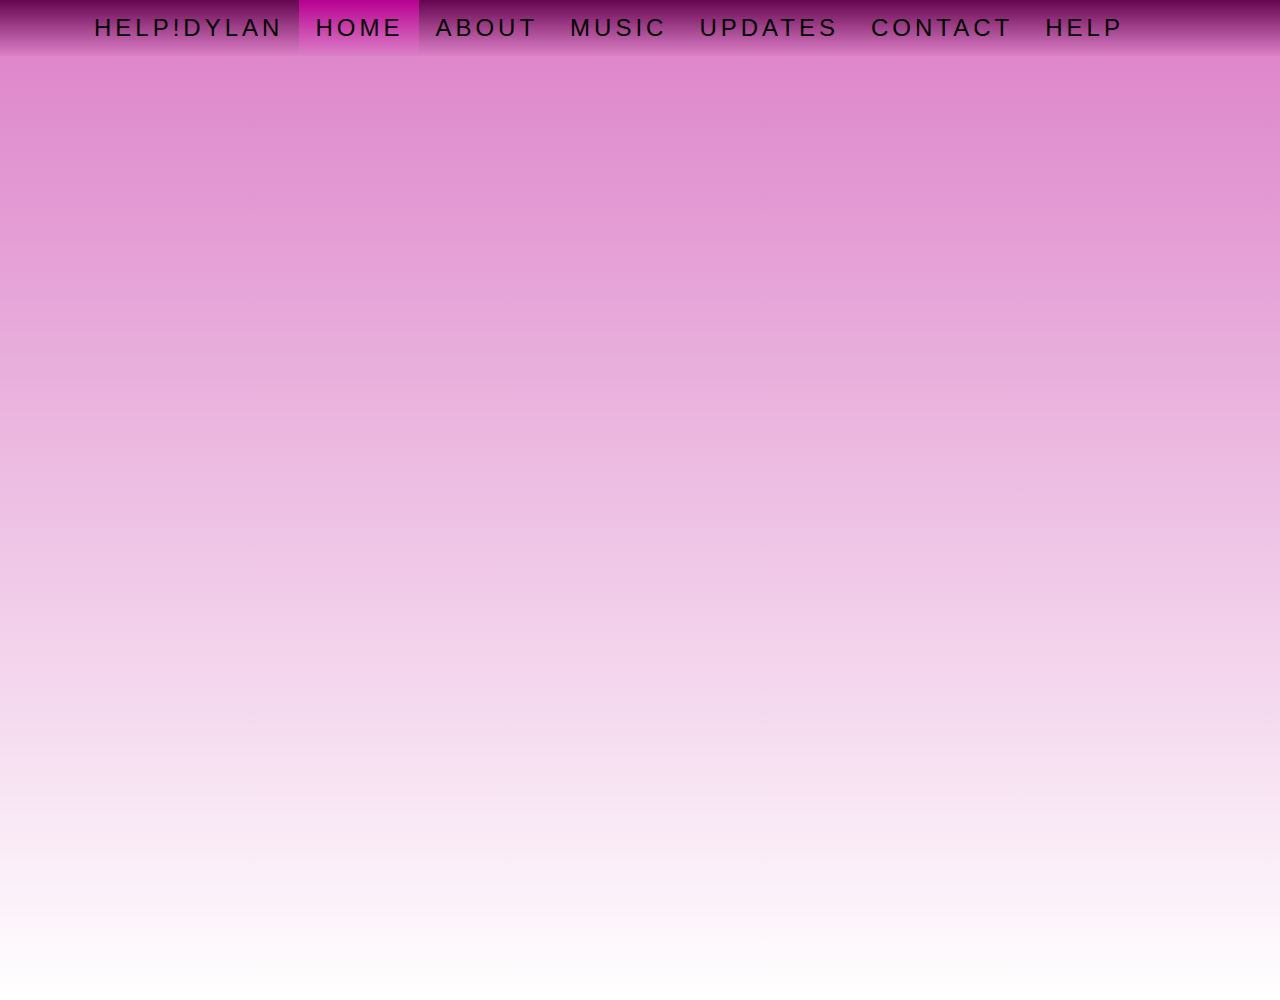
==== index.html @ 01570e87 "Merge branch 'main' of https://github.com/FireCharger7000/firecharger7000.github.io" ====
<!DOCTYPE html>
<head>
    <link rel="stylesheet" href="style.css">
    <meta content="width=device-width, initial-scale=1" name="viewport" />
    <link rel="stylesheet" href="https://cdnjs.cloudflare.com/ajax/libs/font-awesome/4.7.0/css/font-awesome.min.css">
</head>

<body>
    <div class="topnav" id="myTopnav">

        <div class="contents">

            <a href="index.html">Help!Dylan</a>
            <a href="index.html" class="active">Home</a>
            <a href="About.html">About</a>
            <a href="Music.html">Music</a>
            <a href="Updates.html">Updates</a>
            <a href="Contact.html">Contact</a>
            <a href="Help.html">Help</a>
            <a href="javascript:void(0);" class="icon" onclick="myFunction()">
                <i class="fa fa-bars"></i>
            </a>

        </div>
    </div>  

    <section style="height: 1000px;">

        <!-- This is a temp block to show that the top nav is fixed -->
        

    </section>

    <script>
        function myFunction() {
        var x = document.getElementById("myTopnav");
        if (x.className === "topnav") {
            x.className += " responsive";
        } else {
            x.className = "topnav";
        }
        }


        var elements = document.getElementsByClassName("btn");

        for (var i = 0; i < elements.length; i++) {
            elements[i].addEventListener('click', btnClicked, false);
        }

        function btnClicked() {
            
            // hide all the pages                
            for (let element of document.querySelectorAll('.page')) element.classList.remove('show');
            
            // show page related to click
            // By adding and removing a class we can use css transitions here
            let page = this.getAttribute("data-page");                                
            document.getElementById(page).classList.add('show');
        }

    </script>

    <section> <!--This is the section for content-->
        
    </section>

</body>
---- style.css ----
/* Styles for the whole website no matter of screen size */
*{
    margin: 0;
    padding: 0;
    font-family: Arial, Helvetica, sans-serif;
    align-content: center;
    box-sizing: border-box;
}

body{
  background-image: linear-gradient(360deg, rgb(255, 255, 255), #dc80c8);
}

.Button1{
    background-image: linear-gradient(180deg, #B80090, #66044f);
    color: rgb(0, 0, 0);
    padding: 10px 10px;
    border: none;
    margin-top: 0px;
    cursor: pointer;
    text-transform: uppercase;
    letter-spacing: 4px;
    box-shadow: 0px 2px 6px 0px rgb(0 0 0 / 25%);
    transition: 1s all;
    font-size: 40px;
    border-radius: 5px;
}

/* styles for the top navigation and burger menu that shows on a mobile */

.topnav {
    position: fixed;
    overflow: hidden;
    background-image: linear-gradient(180deg, #66044F, #Dc80c8);
    width: 100%;
}
  
.topnav .logo {
    background-image: url('./logo.png');
    background-repeat: no-repeat;
    background-size: contain;
    background-position: 50%;
    height: 60px;
    width: 110px;    
}
  
.topnav a {
    float: left;
    display: block;
    color: #000000;
    text-align: center;
    padding: 14px 16px;
    text-decoration: none;
    text-transform: uppercase;
    letter-spacing: 4px;
    font-size: 150%;
    transition: 1s all;
}
  
  .topnav a.btn {
    margin-top: 20px;
}

@media screen and (min-width: 1024px) {  
    /* center the contents for screen width bigger than 1024 */
    .topnav .contents {
      width: 1124px;
      margin: 0 auto;
    }
}

.topnav a:hover {
  background-color: #ddd;
  color: black;
}

.topnav a.active {
  background-image: linear-gradient(180deg, #b80090, #Dc80c8);
  color: rgb(0, 0, 0);
}

.topnav .icon {
  display: none;
}

@media screen and (max-width: 1023px) {
    .topnav a:not(:first-child) {display: none;}
    .topnav a.icon {
      float: right;
      display: block;
    }
}
  
@media screen and (max-width: 1023px) {
    .topnav.responsive {position: relative;}
    .topnav.responsive .icon {
      position: absolute;
      right: 0;
      top: 0;
    }
    .topnav.responsive a {
      float: none;
      display: block;
      text-align: left;
    }
}

/*******************************************************************/


/* because of the fix top bar navigation we need to set the page margin to the same height 
as the topnav */

.page-contents {  
    padding-top: 100px;
}
  
.page {
    display: none;
}
  
.page.show {
    display: block;
  
    margin: 0 auto;
    max-width: 1024px;
}
  
.add-border {
    border: 1px solid black;  
}
  
  
.row {  
    display: flex;    
    flex-flow: row wrap;
    justify-content: flex-start;
  }
  
.col {    
    text-align: justify;  
    min-height: 130px; 
  }
  
.col-1 {
    flex-basis: 25%;
  }
  
.col-2 {
    flex-basis: 50%;  
  }
  
.col-4 {
    flex-basis: 100%;  
  }

/**** Media tags for including mobile display */

@media (max-width: 400px) {
    .col-1 {
      flex-basis: 100%;
    }
    
    .col-2 {
      flex-basis: 100%;  
    }
    
    .col-4 {
      flex-basis: 100%;  
    }
}
  
@media (max-width: 768px) {
    .col-1 {
      flex-basis: 50%;
    }
    
    .col-2 {
      flex-basis: 100%;  
    }
    
    .col-4 {
      flex-basis: 100%;  
    }
    
}

@media (min-width: 769px) {
}

@media (min-width: 992px) {
}
  
  
@media (min-width: 1200px) {
}
  
  
@media (min-width: 1400px) {
}

.navdrop{
  font-size: 100%;
}
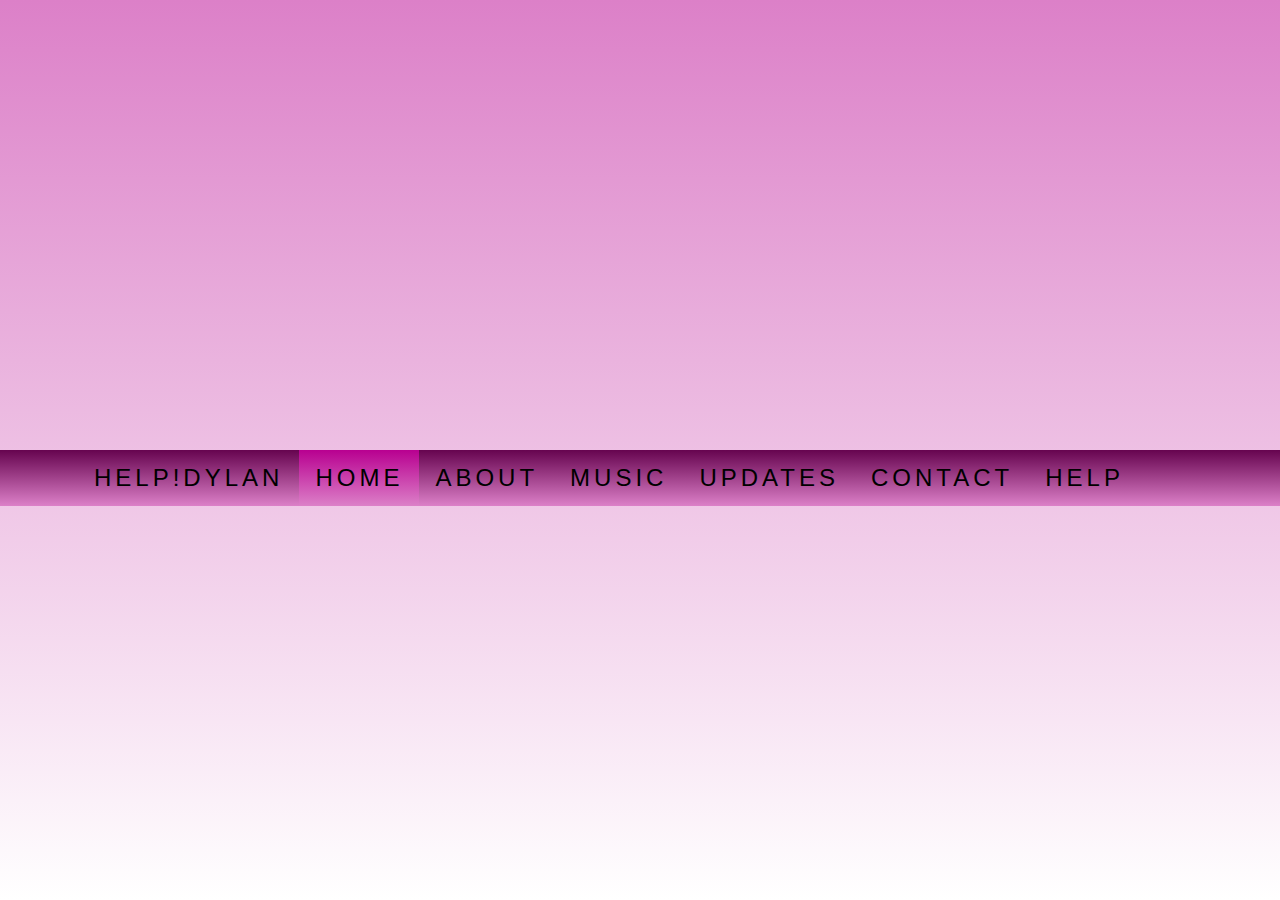
==== commit cf467185: "Update" ====
--- a/index.html
+++ b/index.html
@@ -24,12 +24,6 @@
         </div>
     </div>  
 
-    <section style="height: 1000px;">
-
-        <!-- This is a temp block to show that the top nav is fixed -->
-        
-
-    </section>
 
     <script>
         function myFunction() {
--- a/style.css
+++ b/style.css
@@ -1,4 +1,6 @@
-
+html{
+  height: 100%;
+}
 
 /* Styles for the whole website no matter of screen size */
 *{
@@ -7,6 +9,7 @@
     font-family: Arial, Helvetica, sans-serif;
     align-content: center;
     box-sizing: border-box;
+    color: #000000;
 }
 
 body{
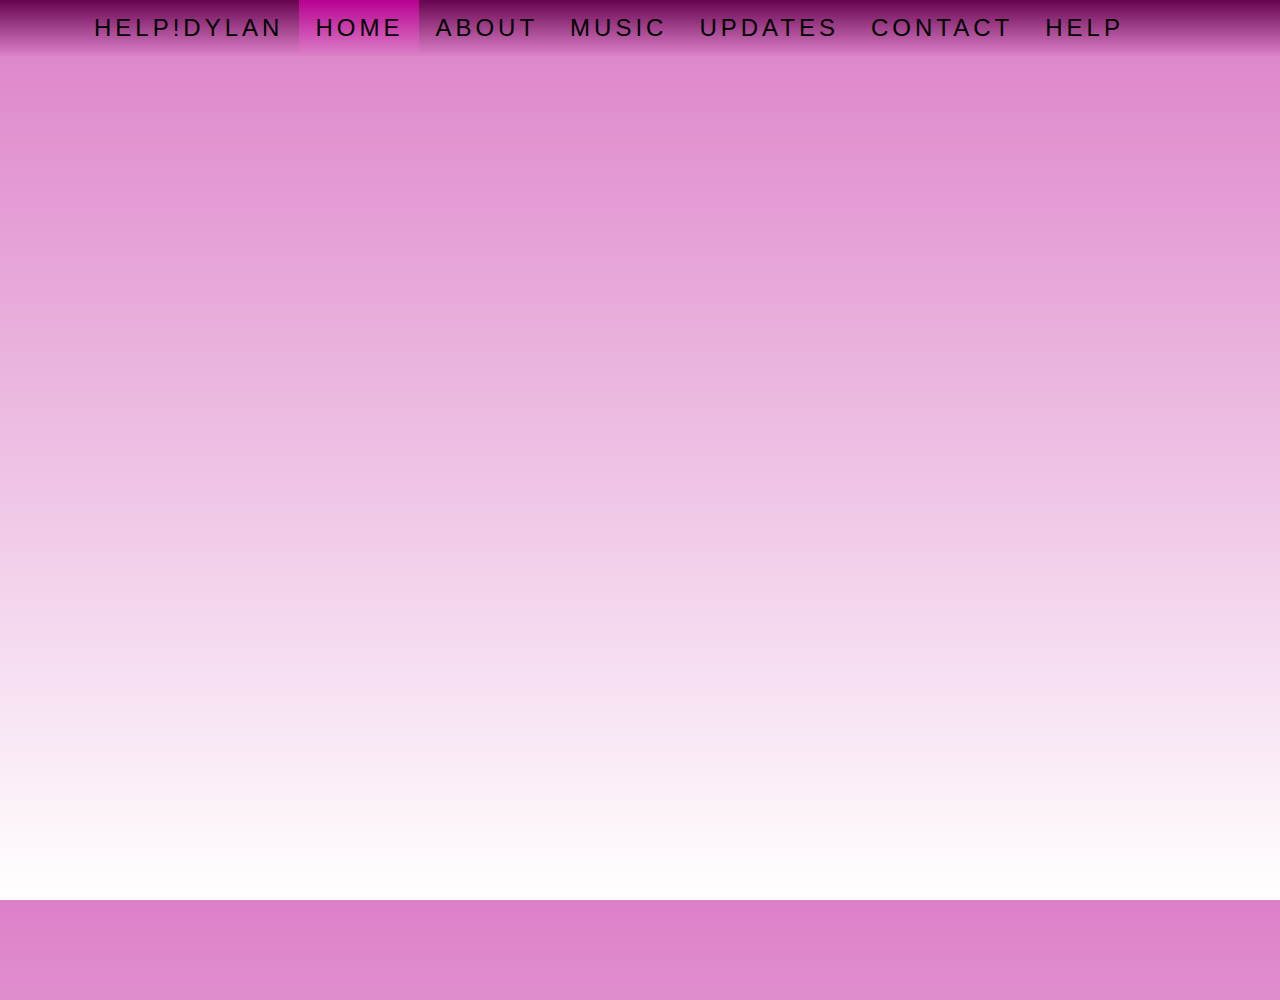
==== commit e267fc00: "Page Fix" ====
--- a/index.html
+++ b/index.html
@@ -24,6 +24,12 @@
         </div>
     </div>  
 
+    <section style="height: 1000px;">
+
+        <!-- This is a temp block to show that the top nav is fixed -->
+        
+
+    </section>
 
     <script>
         function myFunction() {
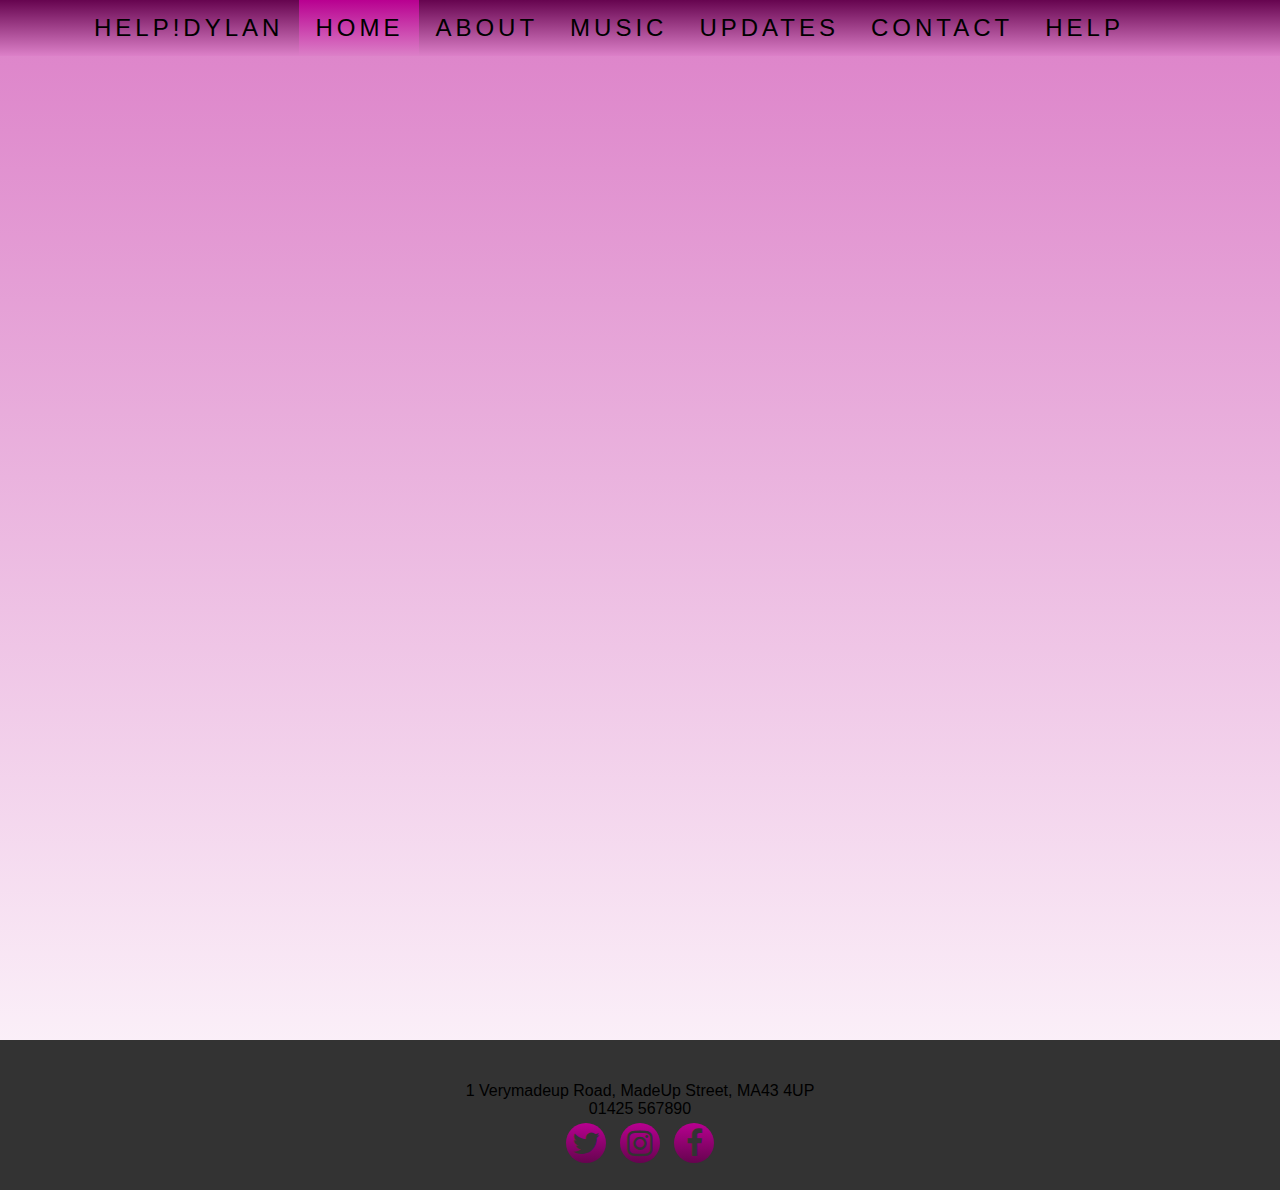
==== commit 811df621: "Footer" ====
--- a/index.html
+++ b/index.html
@@ -65,4 +65,18 @@
         
     </section>
 
+    <footer>
+        <div class="address">
+            1 Verymadeup Road, 
+            MadeUp Street, 
+            MA43 4UP
+        </div>
+        <div class="telephone">
+            01425 567890
+        </div>
+        <a class="circle-link" href=""><i class="fa fa-twitter" aria-hidden="true"></i></a>
+        <a class="circle-link" href=""><i class="fa fa-instagram" aria-hidden="true"></i></a>
+        <a class="circle-link" href=""><i class="fa fa-facebook" aria-hidden="true"></i></a>
+    </footer>
+
 </body>--- a/style.css
+++ b/style.css
@@ -1,7 +1,3 @@
-html{
-  height: 100%;
-}
-
 /* Styles for the whole website no matter of screen size */
 *{
     margin: 0;
@@ -31,6 +27,22 @@
     border-radius: 5px;
 }
 
+.p1{
+  font-size: 200%;
+}
+
+.circle-link i {
+  text-align: center;
+  font-size: 30px;
+  height: 40px;
+  width: 40px;  
+  color: #000000;
+  text-decoration: none;
+  background-image: linear-gradient(180deg, #B80090, #66044f);  
+  border-radius: 50%;
+  padding: 5px;  
+}
+
 /* styles for the top navigation and burger menu that shows on a mobile */
 
 .topnav {
@@ -88,6 +100,32 @@
   display: none;
 }
 
+footer {
+  margin-top: 40px;
+  padding-top: 20px;
+  background-color: #333333;
+  height: 150px;
+  color: #ffffff;
+  text-align: center;  
+}
+
+footer .circle-link {
+  display: inline-block;  
+  margin: 5px;
+}
+
+footer .circle-link i {
+  text-align: center;
+  font-size: 30px;
+  height: 40px;
+  width: 40px;  
+  color: #333333;
+  text-decoration: none;
+  background-color: #FFFFFF;  
+  border-radius: 50%;
+  padding: 5px;  
+}
+
 @media screen and (max-width: 1023px) {
     .topnav a:not(:first-child) {display: none;}
     .topnav a.icon {
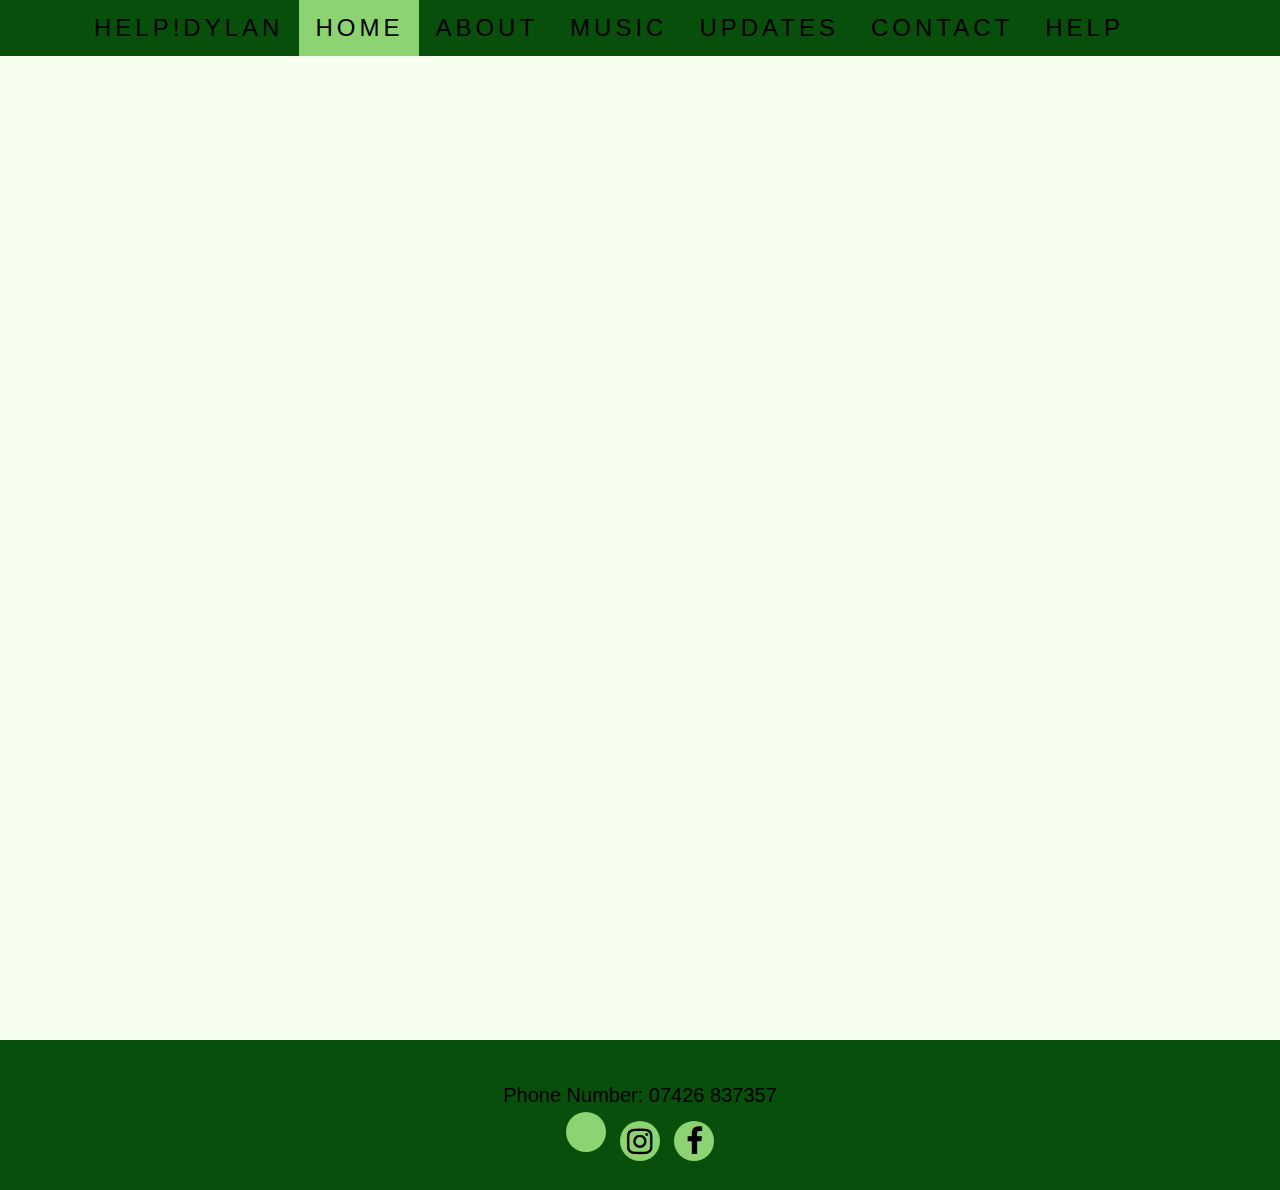
==== commit 883b785c: "Footer" ====
--- a/index.html
+++ b/index.html
@@ -66,15 +66,10 @@
     </section>
 
     <footer>
-        <div class="address">
-            1 Verymadeup Road, 
-            MadeUp Street, 
-            MA43 4UP
+        <div class="telephone">
+            <p style="font-size: 125%;">Phone Number: 07426 837357</p>
         </div>
-        <div class="telephone">
-            01425 567890
-        </div>
-        <a class="circle-link" href=""><i class="fa fa-twitter" aria-hidden="true"></i></a>
+        <a class="circle-link" href=""><i class="fa fa-" aria-hidden="true"></i></a>
         <a class="circle-link" href=""><i class="fa fa-instagram" aria-hidden="true"></i></a>
         <a class="circle-link" href=""><i class="fa fa-facebook" aria-hidden="true"></i></a>
     </footer>
--- a/style.css
+++ b/style.css
@@ -9,11 +9,11 @@
 }
 
 body{
-  background-image: linear-gradient(360deg, rgb(255, 255, 255), #dc80c8);
+  background-color: #F6FFEE;
 }
 
 .Button1{
-    background-image: linear-gradient(180deg, #B80090, #66044f);
+    background-color:#8ED371;
     color: rgb(0, 0, 0);
     padding: 10px 10px;
     border: none;
@@ -38,7 +38,7 @@
   width: 40px;  
   color: #000000;
   text-decoration: none;
-  background-image: linear-gradient(180deg, #B80090, #66044f);  
+  background-color: #8ED371;  
   border-radius: 50%;
   padding: 5px;  
 }
@@ -48,7 +48,7 @@
 .topnav {
     position: fixed;
     overflow: hidden;
-    background-image: linear-gradient(180deg, #66044F, #Dc80c8);
+    background-color: #084F0C;
     width: 100%;
 }
   
@@ -87,12 +87,12 @@
 }
 
 .topnav a:hover {
-  background-color: #ddd;
+  background-color: #8ED371;
   color: black;
 }
 
 .topnav a.active {
-  background-image: linear-gradient(180deg, #b80090, #Dc80c8);
+  background-color: #8ED371;
   color: rgb(0, 0, 0);
 }
 
@@ -103,7 +103,7 @@
 footer {
   margin-top: 40px;
   padding-top: 20px;
-  background-color: #333333;
+  background-color: #084F0C;
   height: 150px;
   color: #ffffff;
   text-align: center;  
@@ -112,18 +112,6 @@
 footer .circle-link {
   display: inline-block;  
   margin: 5px;
-}
-
-footer .circle-link i {
-  text-align: center;
-  font-size: 30px;
-  height: 40px;
-  width: 40px;  
-  color: #333333;
-  text-decoration: none;
-  background-color: #FFFFFF;  
-  border-radius: 50%;
-  padding: 5px;  
 }
 
 @media screen and (max-width: 1023px) {
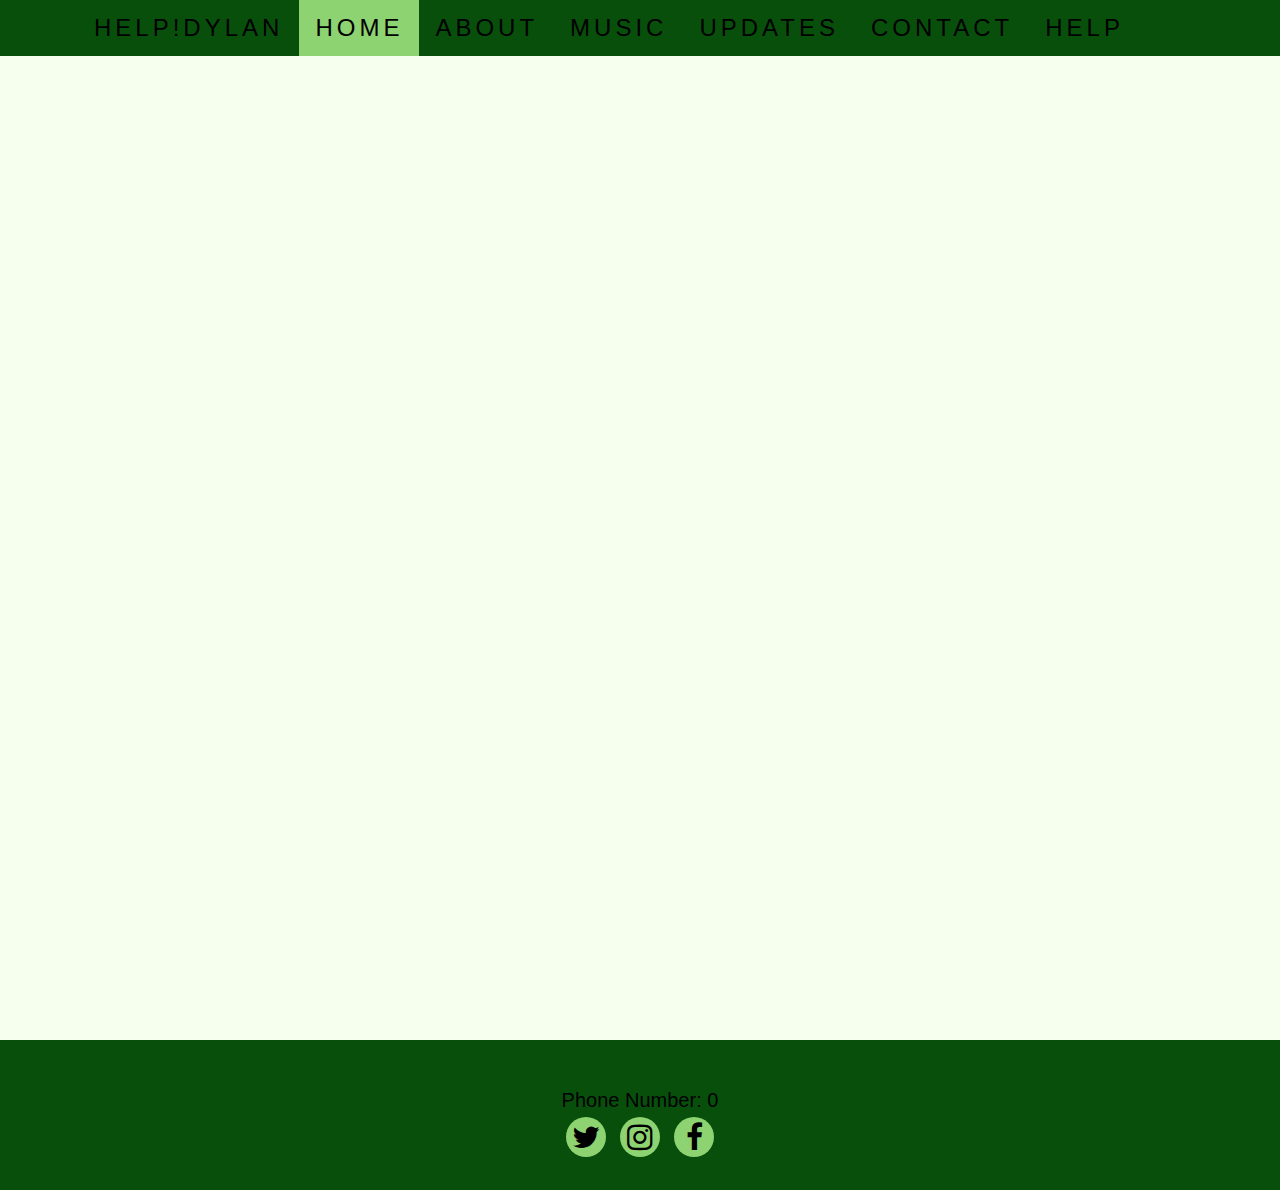
==== commit ba37ccf2: "Changes" ====
--- a/index.html
+++ b/index.html
@@ -67,9 +67,9 @@
 
     <footer>
         <div class="telephone">
-            <p style="font-size: 125%;">Phone Number: 07426 837357</p>
+            <p style="font-size: 125%;">Phone Number: 0</p>
         </div>
-        <a class="circle-link" href=""><i class="fa fa-" aria-hidden="true"></i></a>
+        <a class="circle-link" href="https://twitter.com/DylanSavill"><i class="fa fa-twitter" aria-hidden="true"></i></a>
         <a class="circle-link" href=""><i class="fa fa-instagram" aria-hidden="true"></i></a>
         <a class="circle-link" href=""><i class="fa fa-facebook" aria-hidden="true"></i></a>
     </footer>
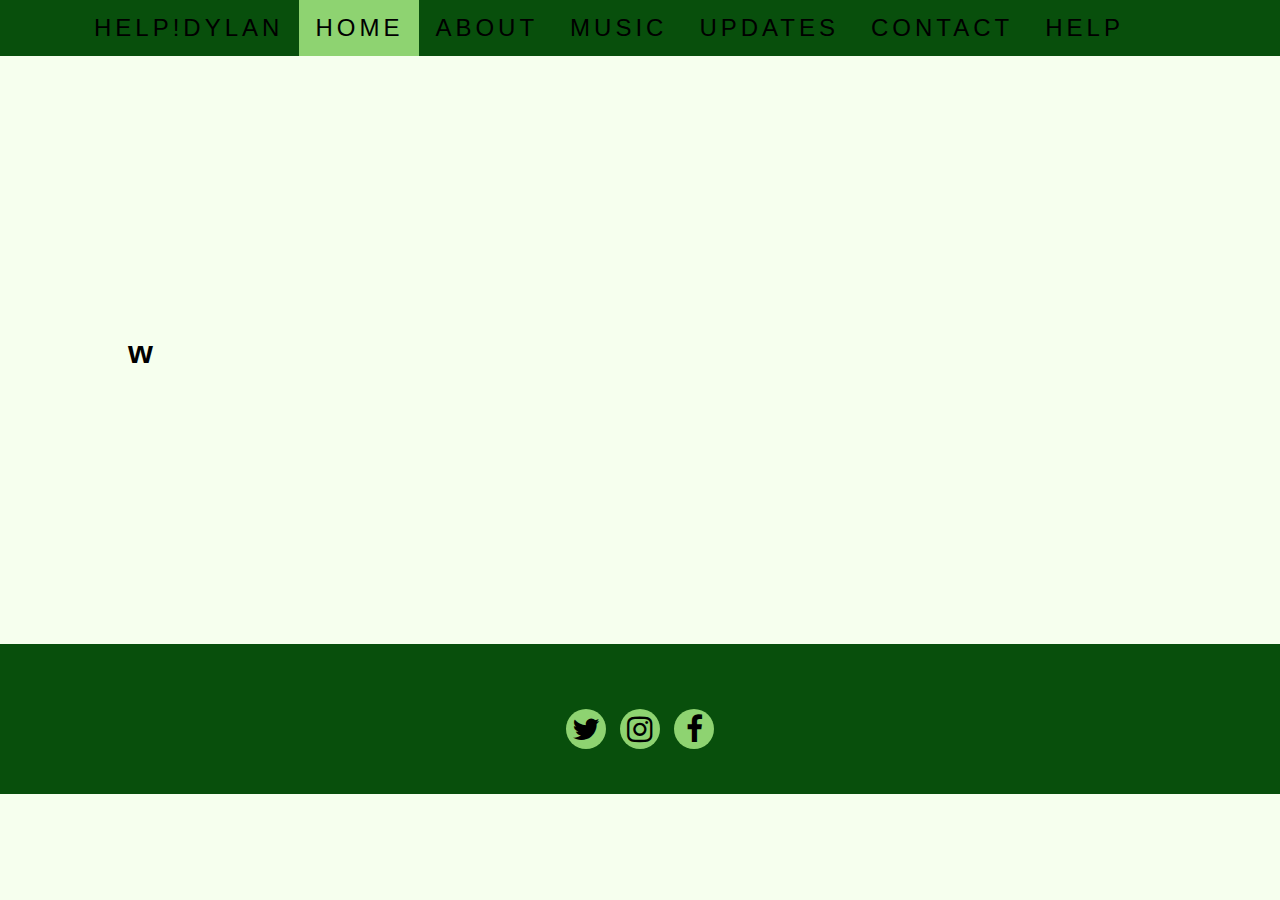
==== commit 4ce1c12b: "Spotify" ====
--- a/index.html
+++ b/index.html
@@ -24,13 +24,25 @@
         </div>
     </div>  
 
-    <section style="height: 1000px;">
-
-        <!-- This is a temp block to show that the top nav is fixed -->
-        
-
+    <section class="page-contents">                       
+        <div class="row">
+            <div class="col col-2">
+                <div class="padding10, textalign">
+                    <h1 class="h1">w</h1>
+                    <p class="p1"></p>
+                </div>
+            </div>
+            
+            <div class="col col-2">
+                <div class="padding10, textalign">
+                    <h1 class="h1"></h1>
+                    <p class="p1"></p>
+                    <iframe style="border-radius:12px" src="https://open.spotify.com/embed/playlist/0ShOgNfWonGLs9MKKcgiWP?utm_source=generator" width="500" height="500" frameborder="0" allowfullscreen="" allow="autoplay; clipboard-write; encrypted-media; fullscreen; picture-in-picture"></iframe>
+                </div>
+            </div>
+            
+        </div>            
     </section>
-
     <script>
         function myFunction() {
         var x = document.getElementById("myTopnav");
@@ -67,7 +79,7 @@
 
     <footer>
         <div class="telephone">
-            <p style="font-size: 125%;">Phone Number: 0</p>
+            <p style="font-size: 125%;"></p>
         </div>
         <a class="circle-link" href="https://twitter.com/DylanSavill"><i class="fa fa-twitter" aria-hidden="true"></i></a>
         <a class="circle-link" href=""><i class="fa fa-instagram" aria-hidden="true"></i></a>
--- a/style.css
+++ b/style.css
@@ -28,6 +28,10 @@
 }
 
 .p1{
+  font-size: 150%;
+}
+
+.h1{
   font-size: 200%;
 }
 
@@ -142,21 +146,34 @@
 /* because of the fix top bar navigation we need to set the page margin to the same height 
 as the topnav */
 
-.page-contents {  
+.page-contents {
     padding-top: 100px;
-}
-  
+    margin: 0 auto;
+    max-width: 1024px;
+}
+
+.textalign{
+  text-align: left;
+}
+
 .page {
     display: none;
 }
   
 .page.show {
     display: block;
-  
     margin: 0 auto;
     max-width: 1024px;
 }
-  
+
+.padding10 {
+  padding: 10px;
+}
+
+.margin10 {
+  margin: 10px;
+}
+
 .add-border {
     border: 1px solid black;  
 }
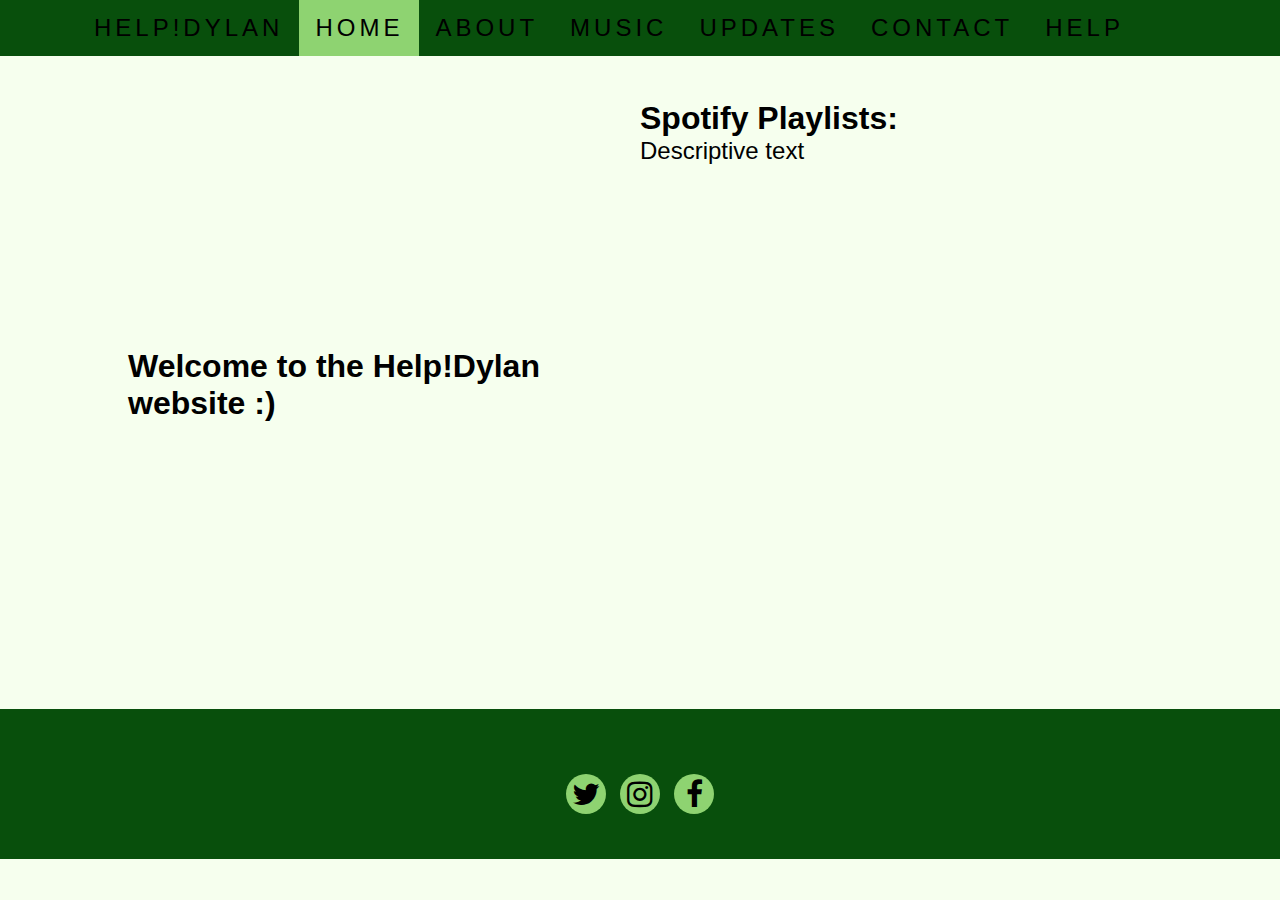
==== commit 791b5608: "Update index.html" ====
--- a/index.html
+++ b/index.html
@@ -28,15 +28,15 @@
         <div class="row">
             <div class="col col-2">
                 <div class="padding10, textalign">
-                    <h1 class="h1">w</h1>
+                    <h1 class="h1">Welcome to the Help!Dylan website :)</h1>
                     <p class="p1"></p>
                 </div>
             </div>
             
             <div class="col col-2">
                 <div class="padding10, textalign">
-                    <h1 class="h1"></h1>
-                    <p class="p1"></p>
+                    <h1 class="h1">Spotify Playlists:</h1>
+                    <p class="p1">Descriptive text</p>
                     <iframe style="border-radius:12px" src="https://open.spotify.com/embed/playlist/0ShOgNfWonGLs9MKKcgiWP?utm_source=generator" width="500" height="500" frameborder="0" allowfullscreen="" allow="autoplay; clipboard-write; encrypted-media; fullscreen; picture-in-picture"></iframe>
                 </div>
             </div>
